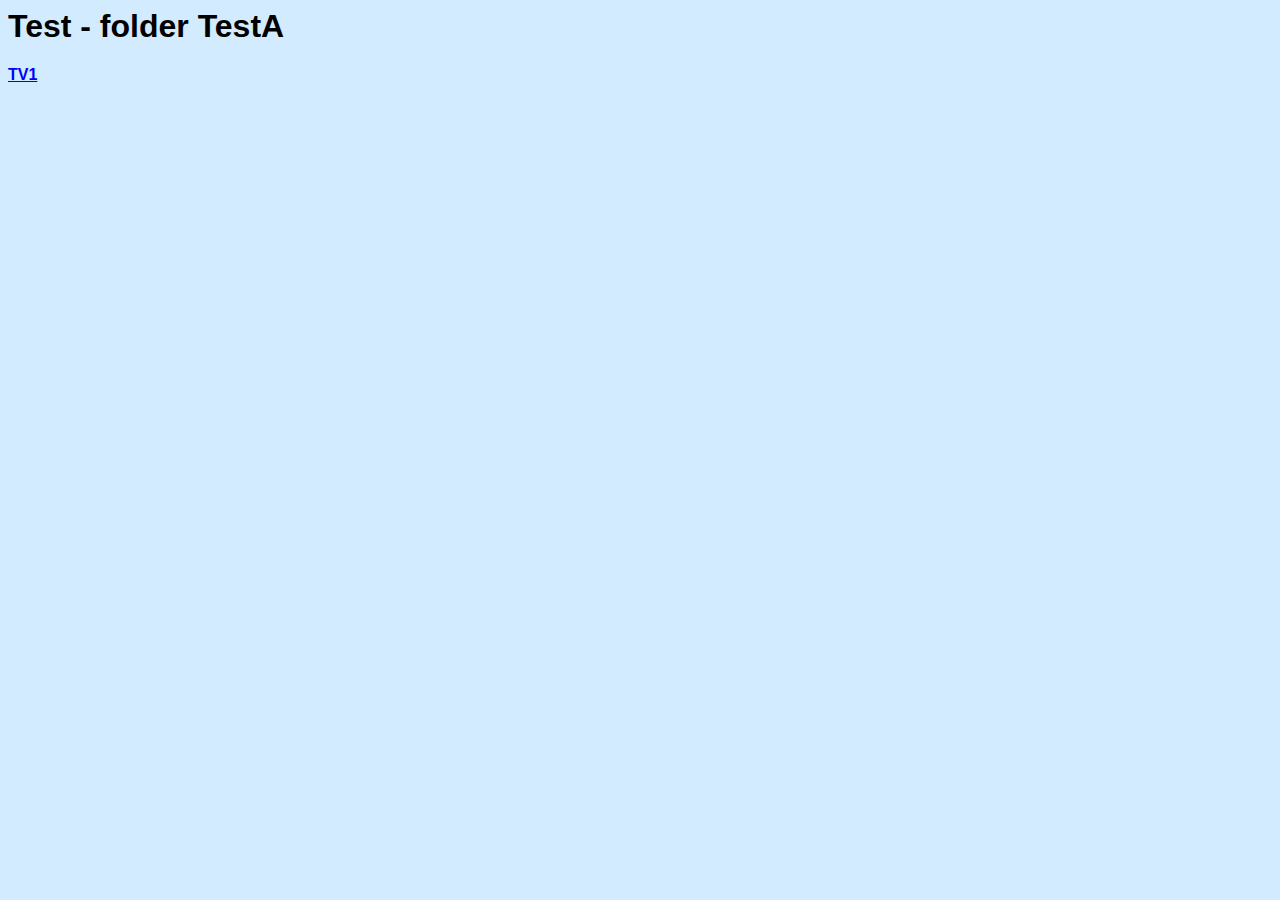
==== index.html @ 7b92ec2c "Update index.html" ====
<html>

<head>

<title>Test</title>

<!-- <link href="myStyles.css" type="text/css" rel="stylesheet"> -->

<style>
BODY
 {
  background-color: #C0C0C0;
  background-color: rgb(200,255,200);
  background-color: rgb(210,238,255);
  background-color: #d2ebff;
  background-image: url(myLBlue.gif);
  background-position: bottom right;
  background-repeat: no-repeat;
  background-attachment: fixed;
  text-align: left;
  font-size: 12 pt;
  font-size: 1em;
  font-family: Verdana, "Trebuchet MS", Arial, Tahoma, sans-serif;  
 }
A
 {
  color: blue;
  color: #80000;
  text-decoration: underline;
  font-weight: bold;
 }

A:hover
 {
  color: #FF0000;
  font-size: 1.5em;
  font-size: 1.05em;
  font-weight: bold;
  text-decoration: overline;
 }

A:visited
 {
  color: blue;
  font-size: 1em;
 }

.aLink
 {
  color: blue;
  text-decoration: underline;
  font-weight: bold;
 }

p
 {
  font-family : "Trebuchet MS", Verdana, Arial, Tahoma, sans-serif;  
 }	
 
#aName
 {
  text-decoration: none;
  color: black;
 }
</style>

</head>

<!-- <body bgcolor="#ffffff"> -->
<body>

<h1>Test - folder TestA</font></h1>

<p><a href="https://www.youtube.com/watch?v=4lklaeQoa3U&list=RD4lklaeQoa3U&start_radio=1">TV1</a></p>

</body>

</html>
---- myStyles.css ----
BODY
 {
  background-color: #C0C0C0;
  background-color: rgb(200,255,200);
  background-color: rgb(210,238,255);
  background-color: #d2ebff;
  background-image: url(myLBlue.gif);
  background-position: bottom right;
  background-repeat: no-repeat;
  background-attachment: fixed;
  text-align: left;
  font-size: 12 pt;
  font-size: 1em;
  font-family: Verdana, "Trebuchet MS", Arial, Tahoma, sans-serif;  
 }
A
 {
  color: blue;
  color: #80000;
  text-decoration: underline;
  font-weight: bold;
 }

A:hover
 {
  color: #FF0000;
  font-size: 1.5em;
  font-size: 1.05em;
  font-weight: bold;
  text-decoration: overline;
 }

A:visited
 {
  color: blue;
  font-size: 1em;
 }

.aLink
 {
  color: blue;
  text-decoration: underline;
  font-weight: bold;
 }

p
 {
  font-family : "Trebuchet MS", Verdana, Arial, Tahoma, sans-serif;  
 }	
 
#aName
 {
  text-decoration: none;
  color: black;
 }
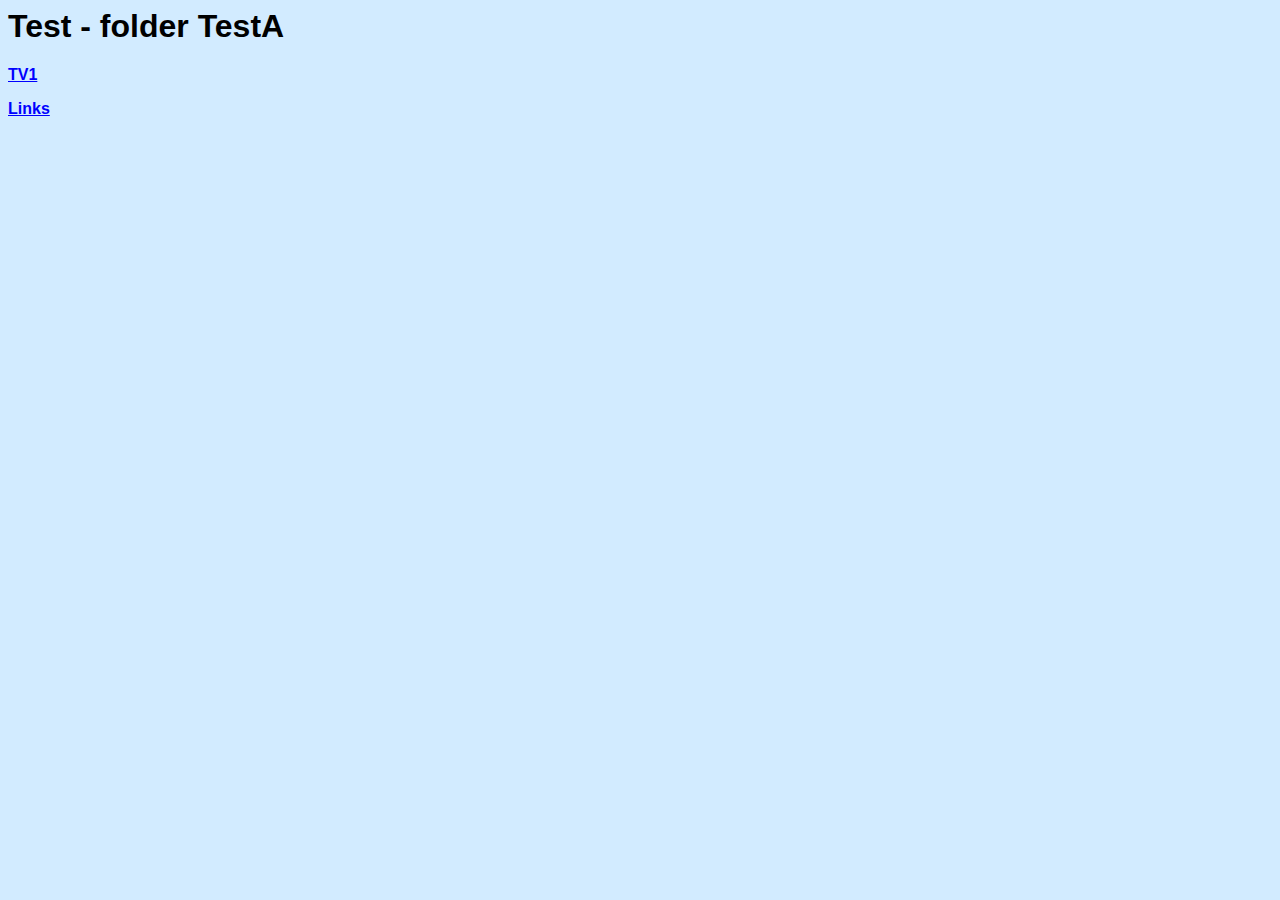
==== commit d24ef237: "Update index.html" ====
--- a/index.html
+++ b/index.html
@@ -2,7 +2,7 @@
 
 <head>
 
-<title>Test</title>
+<title>Test - folder TestA</title>
 
 <!-- <link href="myStyles.css" type="text/css" rel="stylesheet"> -->
 
@@ -72,6 +72,7 @@
 <h1>Test - folder TestA</font></h1>
 
 <p><a href="https://www.youtube.com/watch?v=4lklaeQoa3U&list=RD4lklaeQoa3U&start_radio=1">TV1</a></p>
+<p><a href="https://htmlpreview.github.io/?https://github.com/pvschaik/TestA/blob/main/links.htm">Links</a></p>
 
 </body>
 
